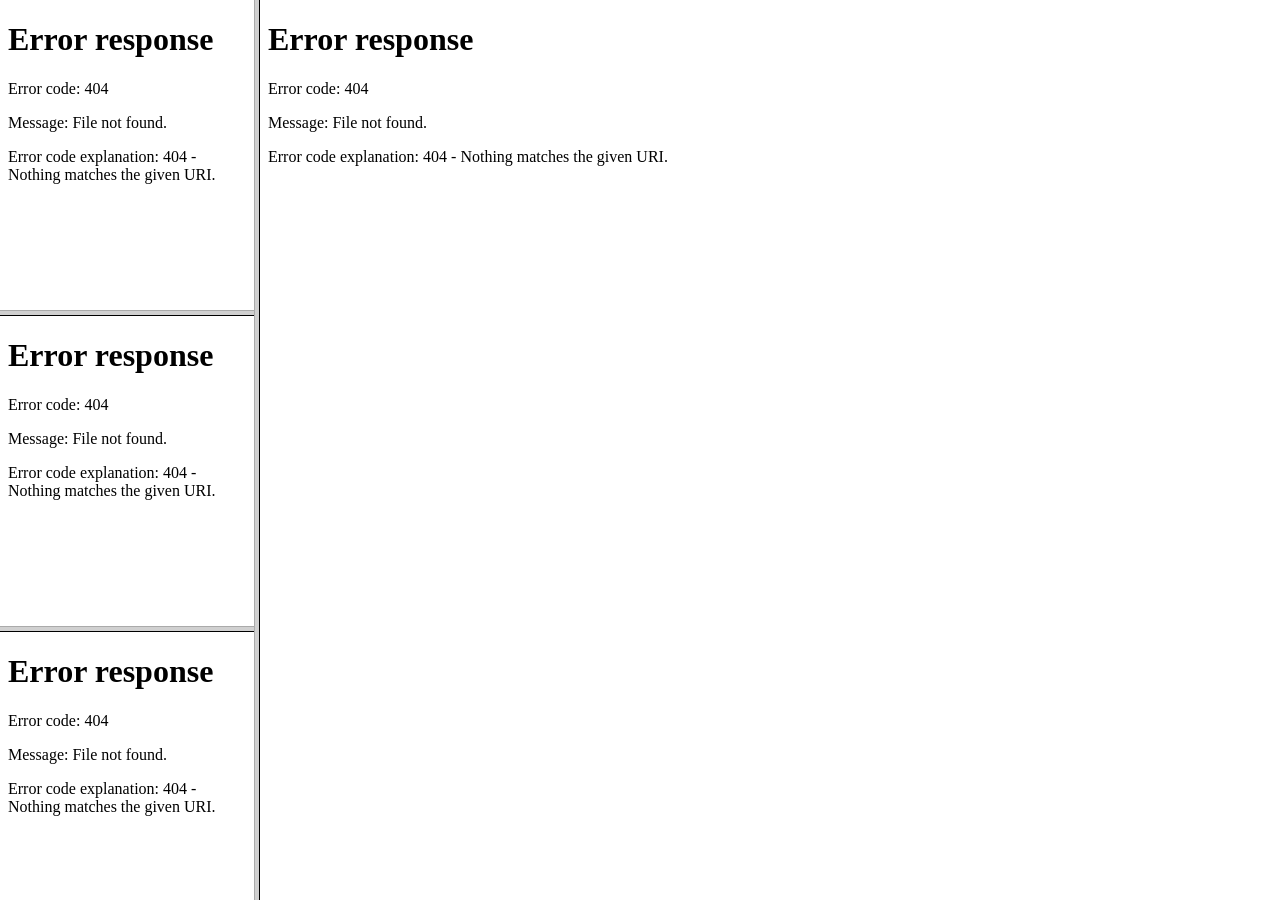
==== index.html @ 2045953e "Create index.html" ====
<?xml version="1.0" encoding="ISO-8859-1"?>
<!DOCTYPE html PUBLIC "-//W3C//DTD XHTML 1.0 Transitional//EN" "http://www.w3.org/TR/xhtml1/DTD/xhtml1-transitional.dtd">
<html>
<head>
<title>
	DICOM Media </title>
</head>
<frameset cols="20%,80%">
<frameset rows="35%,35%,30%">
<frame name="patlist" src="IHE_PDI/TOC.htm" />
<frame name="stylist" src="IHE_PDI/SELECT.htm" />
<frame name="serlist" src="IHE_PDI/SELECT.htm" />
</frameset>
<frame name="view" src="IHE_PDI/HOME.htm" />
</frameset>
</html>
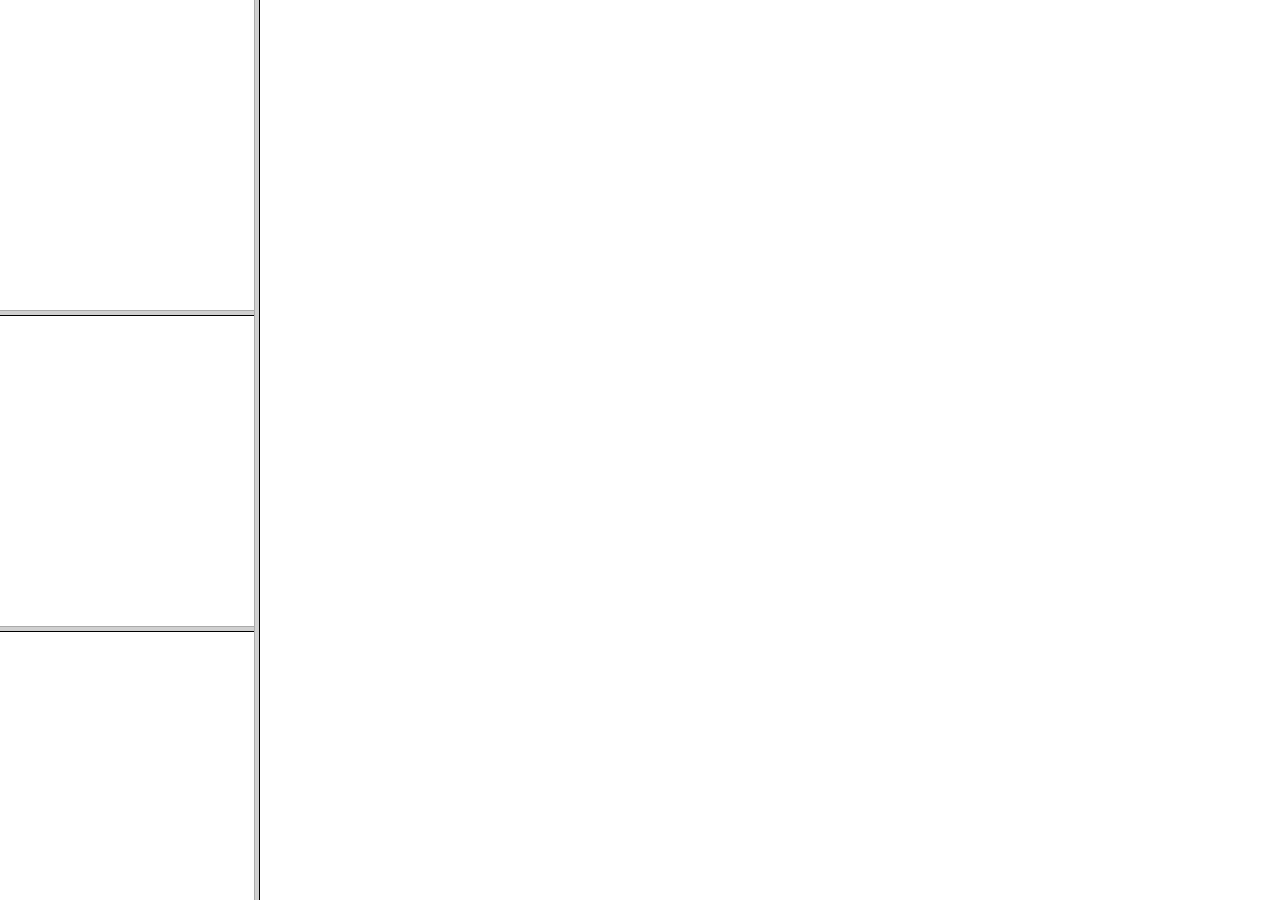
==== commit 3225d56e: "Update index.html" ====
--- a/index.html
+++ b/index.html
@@ -7,10 +7,10 @@
 </head>
 <frameset cols="20%,80%">
 <frameset rows="35%,35%,30%">
-<frame name="patlist" src="IHE_PDI/TOC.htm" />
-<frame name="stylist" src="IHE_PDI/SELECT.htm" />
-<frame name="serlist" src="IHE_PDI/SELECT.htm" />
+<frame name="patlist" src="https://guilletallano.github.io/resonancia-guillermo/IHE_PDI/TOC.htm" />
+<frame name="stylist" src="https://guilletallano.github.io/resonancia-guillermo/IHE_PDI/SELECT.htm" />
+<frame name="serlist" src="https://guilletallano.github.io/resonancia-guillermo/IHE_PDI/SELECT.htm" />
 </frameset>
-<frame name="view" src="IHE_PDI/HOME.htm" />
+<frame name="view" src="https://guilletallano.github.io/resonancia-guillermo/IHE_PDI/HOME.htm" />
 </frameset>
 </html>
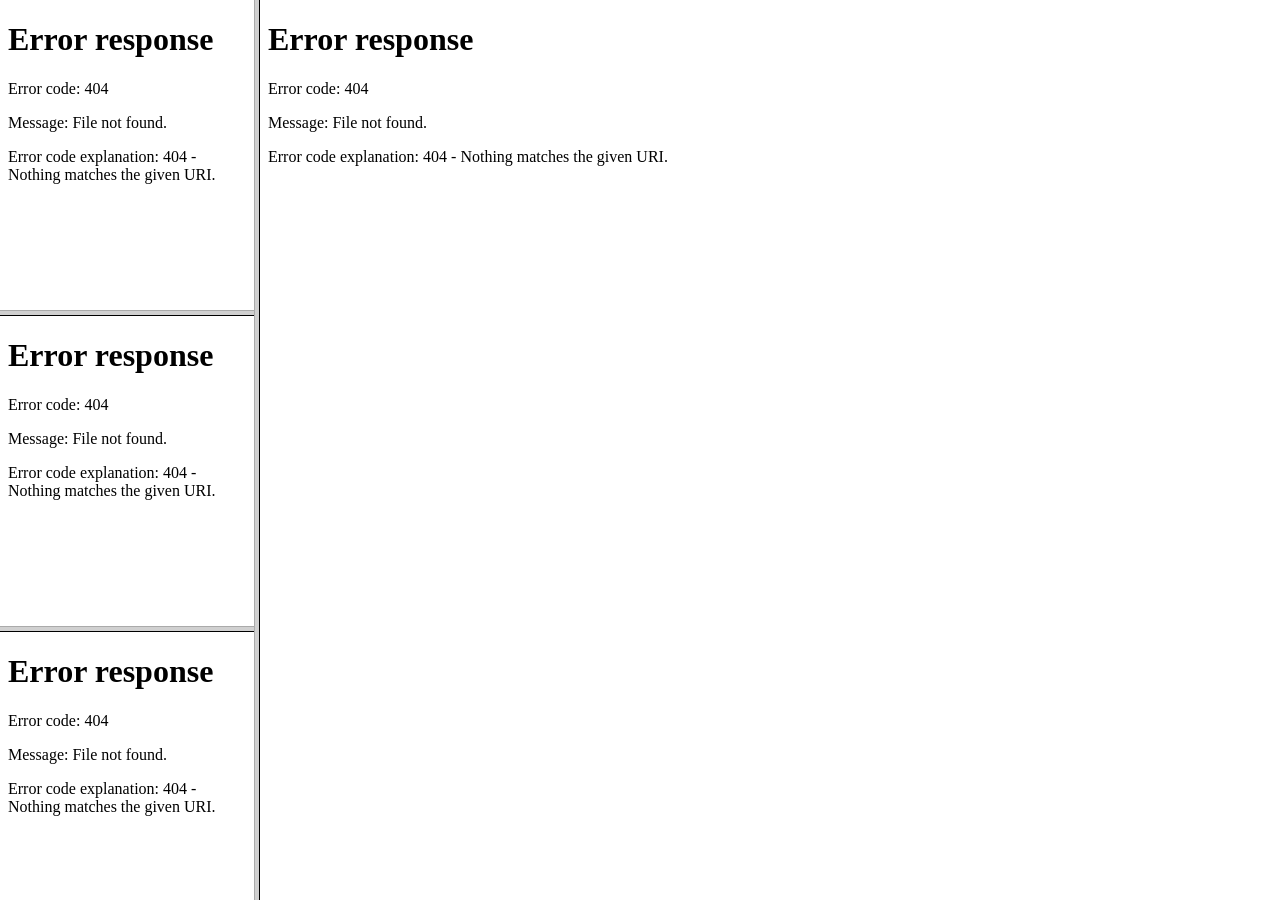
==== commit cc065f2b: "Update index.html" ====
--- a/index.html
+++ b/index.html
@@ -7,10 +7,10 @@
 </head>
 <frameset cols="20%,80%">
 <frameset rows="35%,35%,30%">
-<frame name="patlist" src="https://guilletallano.github.io/resonancia-guillermo/IHE_PDI/TOC.htm" />
-<frame name="stylist" src="https://guilletallano.github.io/resonancia-guillermo/IHE_PDI/SELECT.htm" />
-<frame name="serlist" src="https://guilletallano.github.io/resonancia-guillermo/IHE_PDI/SELECT.htm" />
+	<frame name="patlist" src="IHE_PDI/TOC.htm" />
+<frame name="stylist" src="IHE_PDI/SELECT.htm" />
+<frame name="serlist" src="IHE_PDI/SELECT.htm" />
 </frameset>
-<frame name="view" src="https://guilletallano.github.io/resonancia-guillermo/IHE_PDI/HOME.htm" />
+<frame name="view" src="IHE_PDI/HOME.htm" />
 </frameset>
 </html>
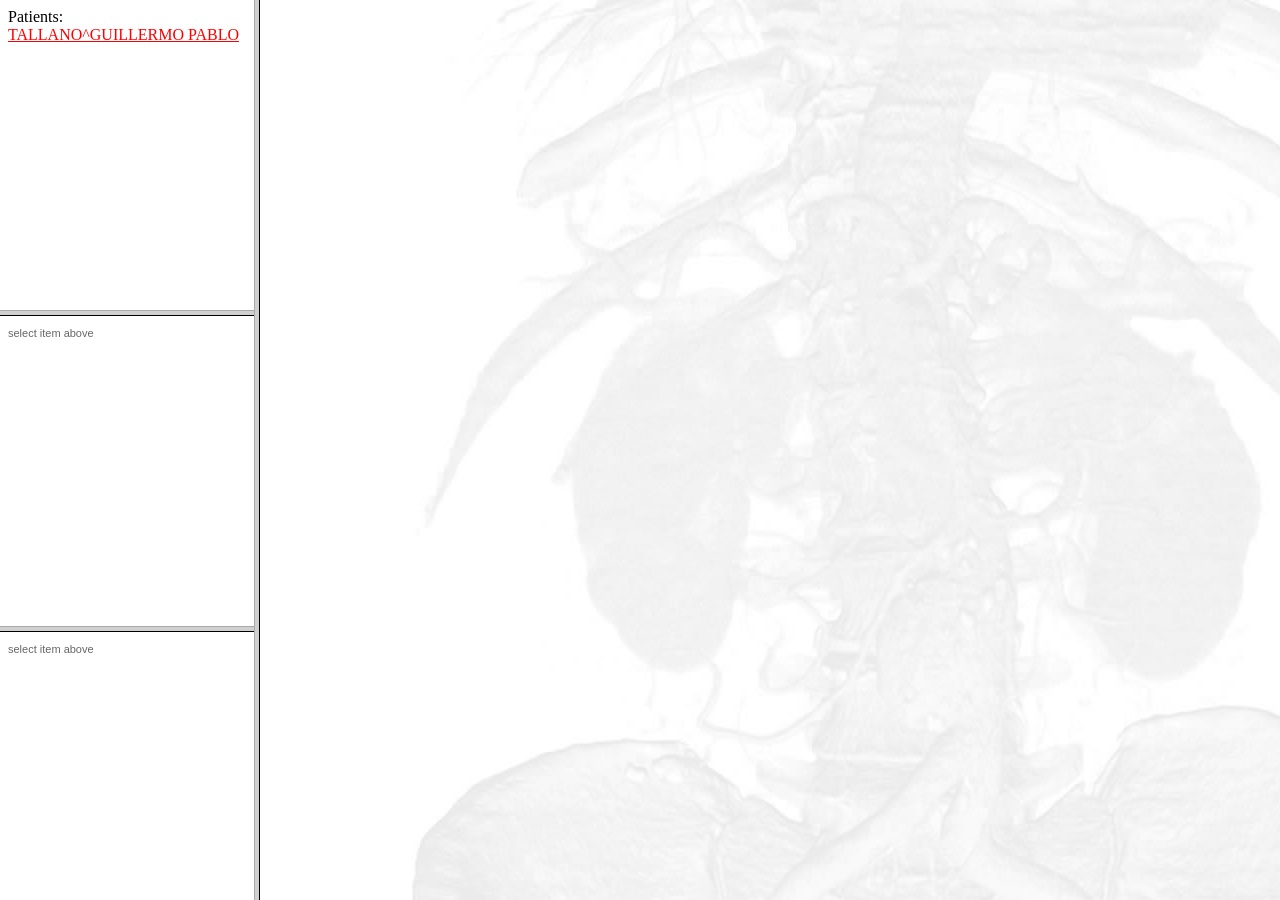
==== commit dbec4f0a: "Update index.html" ====
--- a/index.html
+++ b/index.html
@@ -7,10 +7,10 @@
 </head>
 <frameset cols="20%,80%">
 <frameset rows="35%,35%,30%">
-	<frame name="patlist" src="IHE_PDI/TOC.htm" />
-<frame name="stylist" src="IHE_PDI/SELECT.htm" />
-<frame name="serlist" src="IHE_PDI/SELECT.htm" />
+	<frame name="patlist" src="IHE_PDI/TOC.HTM" />
+<frame name="stylist" src="IHE_PDI/SELECT.HTM" />
+<frame name="serlist" src="IHE_PDI/SELECT.HTM" />
 </frameset>
-<frame name="view" src="IHE_PDI/HOME.htm" />
+<frame name="view" src="IHE_PDI/HOME.HTM" />
 </frameset>
 </html>
